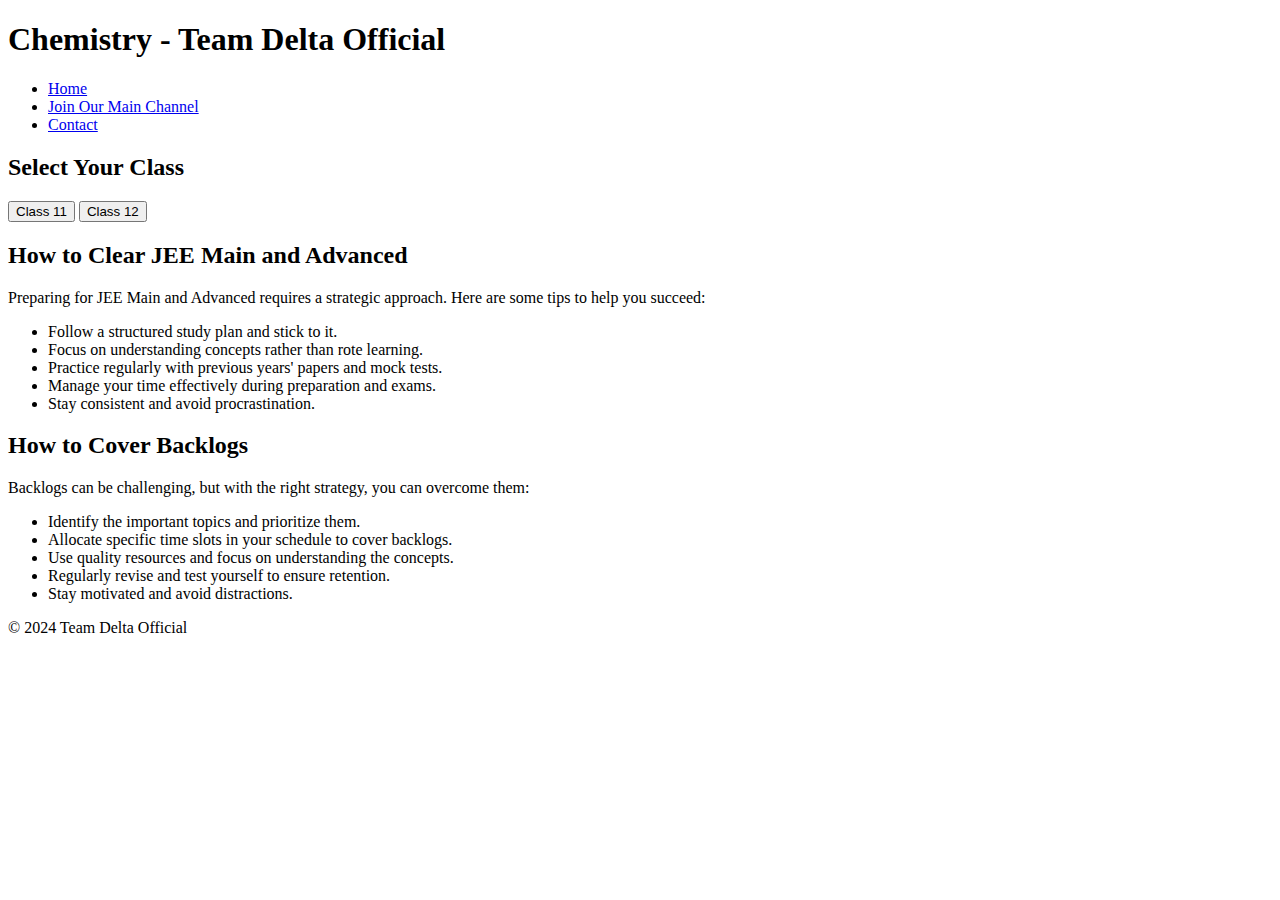
==== physics.html @ 20429ab1 "Create physics.html" ====
<!DOCTYPE html>
<html lang="en">
<head>
    <meta charset="UTF-8">
    <meta name="viewport" content="width=device-width, initial-scale=1.0">
    <title>Chemistry - Team Delta Official</title>
    <link rel="stylesheet" href="styles.css">
</head>
<body>
    <header>
        <h1>Chemistry - Team Delta Official</h1>
        <nav>
            <ul class="nav-line">
                <li><a href="index.html">Home</a></li>
                <li><a href="https://t.me/Team_Delta_Official" target="_blank">Join Our Main Channel</a></li>
                <li><a href="https://t.me/Hii_Admin_Bot" target="_blank">Contact</a></li>
            </ul>
        </nav>
    </header>
    <main>
        <section id="classes">
            <h2>Select Your Class</h2>
            <div class="buttons">
                <button onclick="location.href='class11.html'">Class 11</button>
                <button onclick="location.href='class12.html'">Class 12</button>
            </div>
        </section>
        <section id="tips">
            <h2>How to Clear JEE Main and Advanced</h2>
            <p>Preparing for JEE Main and Advanced requires a strategic approach. Here are some tips to help you succeed:</p>
            <ul>
                <li>Follow a structured study plan and stick to it.</li>
                <li>Focus on understanding concepts rather than rote learning.</li>
                <li>Practice regularly with previous years' papers and mock tests.</li>
                <li>Manage your time effectively during preparation and exams.</li>
                <li>Stay consistent and avoid procrastination.</li>
            </ul>
            <h2>How to Cover Backlogs</h2>
            <p>Backlogs can be challenging, but with the right strategy, you can overcome them:</p>
            <ul>
                <li>Identify the important topics and prioritize them.</li>
                <li>Allocate specific time slots in your schedule to cover backlogs.</li>
                <li>Use quality resources and focus on understanding the concepts.</li>
                <li>Regularly revise and test yourself to ensure retention.</li>
                <li>Stay motivated and avoid distractions.</li>
            </ul>
        </section>
    </main>
    <footer>
        <p>© 2024 Team Delta Official</p>
    </footer>
</body>
</html>
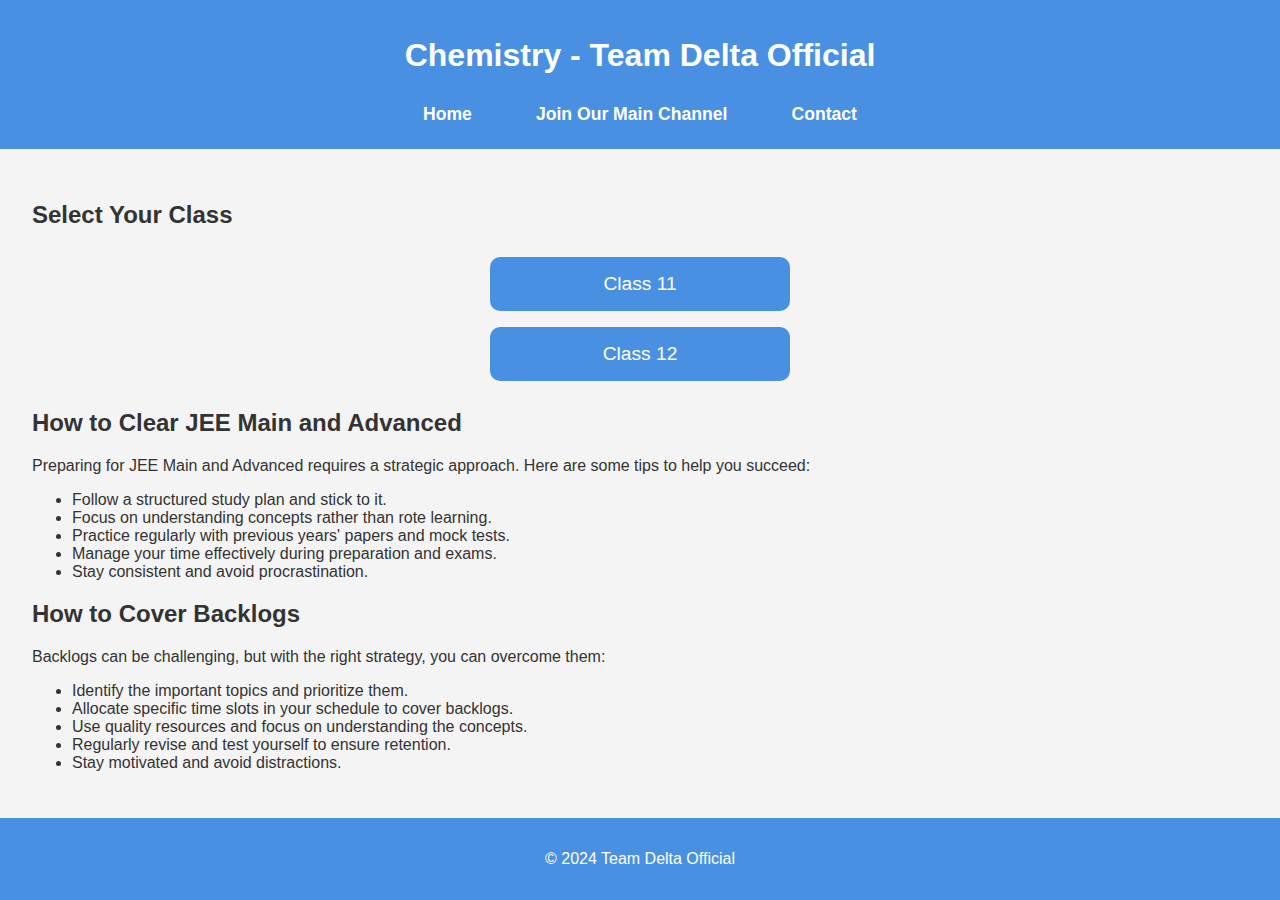
==== commit 94bc5744: "Update physics.html" ====
--- a/physics.html
+++ b/physics.html
@@ -22,7 +22,7 @@
             <h2>Select Your Class</h2>
             <div class="buttons">
                 <button onclick="location.href='class11.html'">Class 11</button>
-                <button onclick="location.href='class12.html'">Class 12</button>
+                <button onclick="location.href='physics_class11.html'">Class 12</button>
             </div>
         </section>
         <section id="tips">
--- a/styles.css
+++ b/styles.css
@@ -0,0 +1,86 @@
+body {
+    font-family: Arial, sans-serif;
+    margin: 0;
+    padding: 0;
+    background-color: #f4f4f4; /* Light gray background */
+    color: #333333; /* Dark gray text */
+}
+
+header {
+    background-color: #4A90E2; /* Light blue */
+    color: #ffffff; /* White text */
+    padding: 1rem 0;
+    text-align: center;
+}
+
+nav {
+    display: flex;
+    justify-content: center;
+    align-items: center;
+}
+
+.nav-line {
+    list-style: none;
+    padding: 0;
+    display: flex;
+    gap: 2rem;
+    margin: 0.5rem 0;
+}
+
+nav ul li {
+    margin: 0;
+}
+
+nav ul li a {
+    color: #ffffff; /* White text */
+    text-decoration: none;
+    font-weight: bold;
+    font-size: 1.1rem;
+    padding: 0.5rem 1rem;
+    transition: background-color 0.3s ease;
+}
+
+nav ul li a:hover {
+    background-color: #357ABD; /* Darker blue */
+    border-radius: 5px;
+}
+
+main {
+    padding: 2rem;
+}
+
+.buttons {
+    display: flex;
+    flex-direction: column;
+    align-items: center;
+    margin: 1rem 0;
+    width: 100%;
+}
+
+button {
+    background-color: #4A90E2; /* Light blue */
+    color: #ffffff; /* White text */
+    border: none;
+    padding: 1rem;
+    margin: 0.5rem 0;
+    cursor: pointer;
+    width: 100%;
+    max-width: 300px;
+    font-size: 1.2rem;
+    transition: background-color 0.3s ease;
+    border-radius: 10px; /* Smooth edges */
+}
+
+button:hover {
+    background-color: #357ABD; /* Darker blue */
+}
+
+footer {
+    background-color: #4A90E2; /* Light blue */
+    color: #ffffff; /* White text */
+    text-align: center;
+    padding: 1rem 0;
+    position: fixed;
+    width: 100%;
+    bottom: 0;
+}
